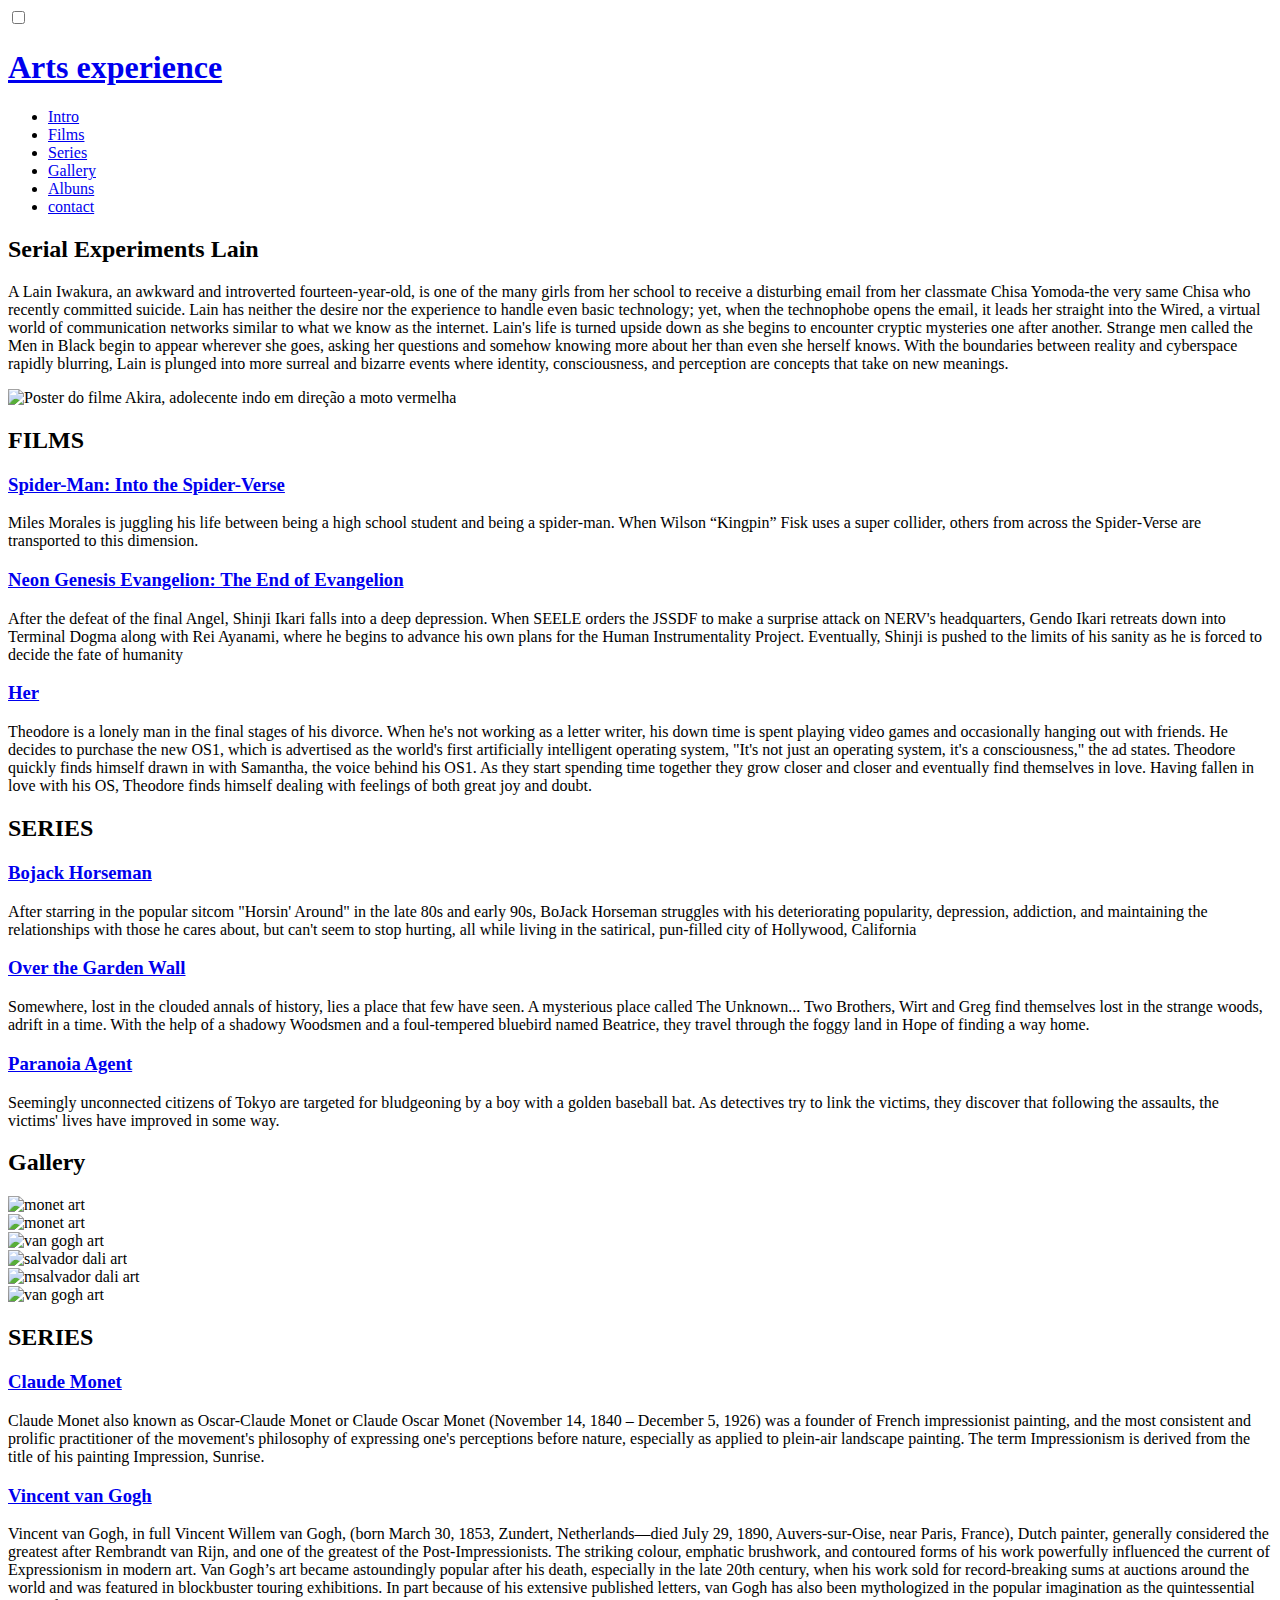
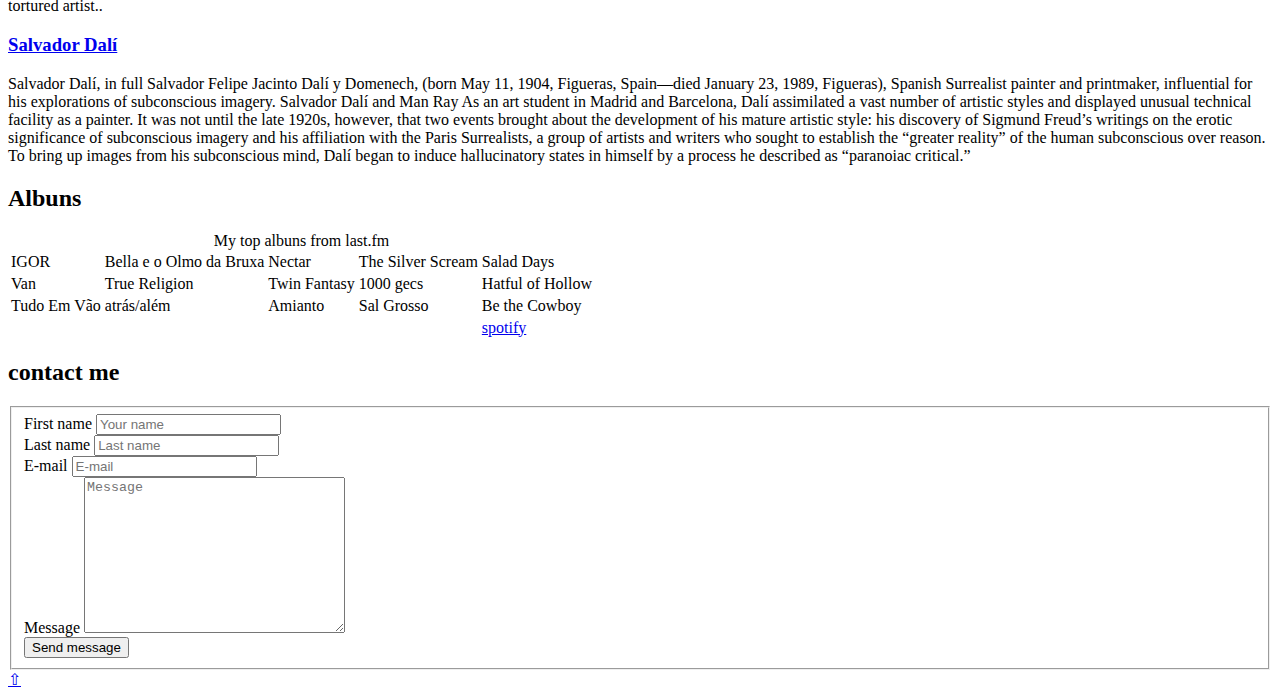
==== index.html @ 2318a6bf "Corrigindo estrutura" ====
<!DOCTYPE html>
<html lang="pt-BR">

<head>
    <meta charset="UTF-8">
    <meta http-equiv="X-UA-Compatible" content="IE=edge">
    <meta name="viewport" content="width=device-width, initial-scale=1.0">
    <title>Landing Page</title>
    <link rel="preconnect" href="https://fonts.googleapis.com">
    <link rel="preconnect" href="https://fonts.gstatic.com" crossorigin>
    <link href="https://fonts.googleapis.com/css2?family=Montserrat:wght@900&display=swap" rel="stylesheet">
    <link rel="preconnect" href="https://fonts.googleapis.com">
    <link rel="preconnect" href="https://fonts.gstatic.com" crossorigin>
    <linkb
        href="https://fonts.googleapis.com/css2?family=Montserrat:wght@900&family=Open+Sans:ital,wght@0,400;0,700;1,400&display=swap"
        rel="stylesheet">
        <link rel="stylesheet" href="/landingpage/assets/css/menu.css">
        <link rel="stylesheet" href="/landingpage/assets/css/intro.css">
        <link rel="stylesheet" href="/landingpage/assets/css/classes.css">
        <link rel="stylesheet" href="/landingpage/assets/css/elements.css">

<body>
    <input id="close-menu" class="close-menu" type="checkbox" aria-label="close menu" role="button">
    <label class="close-menu-label" for="close-menu" title="close-menu"></label>
    <aside class="menu white-bg">
        <div class="main-content menu-content">
            <h1 onclick="getElementById('close-menu').checked = false;">
                <a href="#">Arts experience</a>
            </h1>
            <nav>
                <ul onclick="getElementById('close-menu').checked = false;">
                    <li><a href="#intro">Intro</a></li>
                    <li><a href="#top3">Films</a></li>
                    <li><a href="#grid-one">Series</a></li>
                    <li><a href="#gallery">Gallery</a></li>
                    <li><a href="#albuns">Albuns</a></li>
                    <li><a href="#contact">contact</a></li>
                </ul>
            </nav>
        </div>
    </aside>

    <div class="menu-spacing"></div>

    <section id="intro" class="intro main-bg section">
        <div class="main-content intro-content">
            <div class="intro-text">
                <h2>Serial Experiments Lain</h2>
                <p>A Lain Iwakura, an awkward and introverted fourteen-year-old, is one of the many girls from her
                    school to receive a disturbing email from her classmate Chisa Yomoda-the very same Chisa who
                    recently committed suicide. Lain has neither the desire nor the experience to handle even basic
                    technology; yet, when the technophobe opens the email, it leads her straight into the Wired, a
                    virtual world of communication networks similar to what we know as the internet. Lain's life is
                    turned upside down as she begins to encounter cryptic mysteries one after another. Strange men
                    called the Men in Black begin to appear wherever she goes, asking her questions and somehow knowing
                    more about her than even she herself knows. With the boundaries between reality and cyberspace
                    rapidly blurring, Lain is plunged into more surreal and bizarre events where identity,
                    consciousness, and perception are concepts that take on new meanings.
                </p>
            </div>
            <div class="intro-img">
                <img src="https://encrypted-tbn0.gstatic.com/images?q=tbn:ANd9GcQN94Crlu6dL9y-bXQiuCh5kIz1TVNar-fVniaa3NSMjxYBNLig"
                    alt="Poster do filme Akira, adolecente indo em direção a moto vermelha">

            </div>
        </div>
    </section>
    <section id="top3" class="white-bg section">
        <div class="main-content top-content">
            <h2>FILMS</h2>
            <h3> <a href="https://letterboxd.com/film/spider-man-into-the-spider-verse/">Spider-Man: Into the
                    Spider-Verse</a></h3>
            <p>Miles Morales is juggling his life between being a high school student and being a spider-man. When
                Wilson “Kingpin” Fisk uses a super collider, others from across the Spider-Verse are transported to this
                dimension.</p>
            <h3><a href="https://letterboxd.com/film/neon-genesis-evangelion-the-end-of-evangelion/">Neon Genesis
                    Evangelion: The End of Evangelion</a></h3>
            <p>After the defeat of the final Angel, Shinji Ikari falls into a deep depression. When SEELE orders the
                JSSDF to make a surprise attack on NERV's headquarters, Gendo Ikari retreats down into Terminal Dogma
                along with Rei Ayanami, where he begins to advance his own plans for the Human Instrumentality Project.
                Eventually, Shinji is pushed to the limits of his sanity as he is forced to decide the fate of humanity
            </p>
            <h3><a href="https://letterboxd.com/film/her/">Her</a></h3>
            <p>Theodore is a lonely man in the final stages of his divorce. When he's not working as a letter writer,
                his down time is spent playing video games and occasionally hanging out with friends. He decides to
                purchase the new OS1, which is advertised as the world's first artificially intelligent operating
                system, "It's not just an operating system, it's a consciousness," the ad states. Theodore quickly finds
                himself drawn in with Samantha, the voice behind his OS1. As they start spending time together they grow
                closer and closer and eventually find themselves in love. Having fallen in love with his OS, Theodore
                finds himself dealing with feelings of both great joy and doubt.
            </p>

        </div>
    </section>

    <section id="grid-one" class="grid-one main-bg section">
        <div class=" main-content grid-one-content">
            <h2 class="title-serie">SERIES</h2>
            <div class="grid">
                <article>
                    <h3><a href="https://www.rottentomatoes.com/tv/bojack_horseman">Bojack Horseman</a></h3>
                    <p>After starring in the popular sitcom "Horsin' Around" in the late 80s and early 90s, BoJack
                        Horseman struggles with his deteriorating popularity, depression, addiction, and maintaining the
                        relationships with those he cares about, but can't seem to stop hurting, all while living in the
                        satirical, pun-filled city of Hollywood, California</p>

                </article>
                <article>
                    <h3> <a href="https://www.rottentomatoes.com/tv/over-the-garden-wall">Over the Garden Wall</a></h3>
                    <p>Somewhere, lost in the clouded annals of history, lies a place that few have seen. A mysterious
                        place called The Unknown... Two Brothers, Wirt and Greg find themselves lost in the strange
                        woods, adrift in a time. With the help of a shadowy Woodsmen and a foul-tempered bluebird named
                        Beatrice, they travel through the foggy land in Hope of finding a way home.</p>
                </article>
                <article>
                    <h3><a href="https://www.rottentomatoes.com/tv/paranoia_agent">Paranoia Agent</a></h3>
                    <p>Seemingly unconnected citizens of Tokyo are targeted for bludgeoning by a boy with a golden
                        baseball bat. As detectives try to link the victims, they discover that following the assaults,
                        the victims' lives have improved in some way.</p>
                </article>
            </div>
        </div>
    </section>

    <section id="gallery" class="grid-one white-bg section">
        <div class=" main-content grid-one-content">
            <h2 class="title-gallery">Gallery</h2>
            <div class="grid">
                <div class="gallery-img polaroid">
                    <img src="https://uploads5.wikiart.org/images/claude-monet/street-of-the-bavolle-honfleur.jpg!Large.jpg" alt="monet art">
                </div>
                <div class="gallery-img polaroid">
                    <img src="https://www.theartpostblog.com/wp-content/uploads/2017/10/ponte-giardino-Giverny-Monet.jpg"
                        alt="monet art">
                </div>
                <div class="gallery-img polaroid">
                    <img src="https://pt.wahooart.com/A55A04/w.nsf/O/BRUE-5ZKGJL/$File/Vincent+Van+Gogh+-+Night+Cafe+in+the+Place+Lamartine+in+Arles+The+.JPG" alt="van gogh art">
                </div>
                <div class="gallery-img polaroid">
                    <img src="https://live.staticflickr.com/65535/51770236054_049b0ba7ca_b.jpg" alt="salvador dali art">
                </div>
                <div class="gallery-img polaroid">
                    <img src="https://live.staticflickr.com/8217/8304976544_75541b0924_k.jpg" alt="msalvador dali art">
                </div>
                <div class="gallery-img polaroid">
                    <img src="https://cdn.culturagenial.com/imagens/767px-la-chambre-a-arles-by-vincent-van-gogh-from-c2rmf-cke.jpg" alt="van gogh art">
                </div>
            </div>
        </div>
    </section>

    <section id="grid-one" class="grid-one main-bg section">
        <div class=" main-content grid-one-content">
            <h2 class="title-serie">SERIES</h2>
            <div class="grid">
                <article>
                    <h3><a href="https://www.britannica.com/biography/Claude-Monet">Claude Monet</a></h3>
                    <p>Claude Monet also known as Oscar-Claude Monet or Claude Oscar Monet (November 14, 1840 – December
                        5, 1926) was a founder of French impressionist painting, and the most consistent and prolific
                        practitioner of the movement's philosophy of expressing one's perceptions before nature,
                        especially as applied to plein-air landscape painting. The term Impressionism is derived from
                        the title of his painting Impression, Sunrise.</p>

                </article>
                <article>
                    <h3> <a href="https://www.britannica.com/biography/Vincent-van-Gogh">Vincent van Gogh</a></h3>
                    <p>Vincent van Gogh, in full Vincent Willem van Gogh, (born March 30, 1853, Zundert,
                        Netherlands—died July 29, 1890, Auvers-sur-Oise, near Paris, France), Dutch painter, generally
                        considered the greatest after Rembrandt van Rijn, and one of the greatest of the
                        Post-Impressionists. The striking colour, emphatic brushwork, and contoured forms of his work
                        powerfully influenced the current of Expressionism in modern art. Van Gogh’s art became
                        astoundingly popular after his death, especially in the late 20th century, when his work sold
                        for record-breaking sums at auctions around the world and was featured in blockbuster touring
                        exhibitions. In part because of his extensive published letters, van Gogh has also been
                        mythologized in the popular imagination as the quintessential tortured artist..</p>
                </article>
                <article>
                    <h3><a href="https://www.britannica.com/biography/Salvador-Dali">Salvador Dalí</a></h3>
                    <p>Salvador Dalí, in full Salvador Felipe Jacinto Dalí y Domenech, (born May 11, 1904, Figueras,
                        Spain—died January 23, 1989, Figueras), Spanish Surrealist painter and printmaker, influential
                        for his explorations of subconscious imagery.
                        Salvador Dalí and Man Ray
                        As an art student in Madrid and Barcelona, Dalí assimilated a vast number of artistic styles and
                        displayed unusual technical facility as a painter. It was not until the late 1920s, however,
                        that two events brought about the development of his mature artistic style: his discovery of
                        Sigmund Freud’s writings on the erotic significance of subconscious imagery and his affiliation
                        with the Paris Surrealists, a group of artists and writers who sought to establish the “greater
                        reality” of the human subconscious over reason. To bring up images from his subconscious mind,
                        Dalí began to induce hallucinatory states in himself by a process he described as “paranoiac
                        critical.”

                    </p>
                </article>
            </div>
        </div>
    </section>
    <section id="albuns" class="white-bg section">
        <div class="main-content top3-content">
            <h2>Albuns</h2>

            <div class="responsive-table">
                <table>
                    <caption>My top albuns from last.fm</caption>

                    <tbody>
                        <tr>
                            <td>IGOR</td>
                            <td>Bella e o Olmo da Bruxa</td>
                            <td>Nectar</td>
                            <td>The Silver Scream</td>
                            <td>Salad Days</td>
                        </tr>
                        <tr>
                            <td>Van</td>
                            <td>True Religion</td>
                            <td>Twin Fantasy</td>
                            <td>1000 gecs</td>
                            <td>Hatful of Hollow</td>
                        </tr>
                        <tr>
                            <td>Tudo Em Vão</td>
                            <td>atrás/além</td>
                            <td>Amianto</td>
                            <td>Sal Grosso</td>
                            <td>Be the Cowboy</td>
                        </tr>
                    </tbody>

                    <tfoot>
                        <tr>
                            <td></td>
                            <td></td>
                            <td></td>
                            <td></td>
                            <td><a href="https://open.spotify.com/user/co4llit4">spotify</a></td>
                        </tr>
                    </tfoot>
                </table>
            </div>
        </div>
    </section>
    <section id="contact" class="intro main-bg section">
        <div class="main-content intro-content">
            <div class="contact-form">
                <h2>contact me</h2>
                <fieldset class="form-grid">
                    <div class="form-group">
                        <label for="first-name">First name</label>
                        <input type="text" name="first-name" id="first-name"
                        placeholder="Your name">
                    </div>
                    <div class="form-group">
                        <label for="last-name">Last name</label>
                        <input type="text" name="last-name" id="last-name"
                        placeholder="Last name">
                    </div>
                    <div class="form-group full-width">
                        <label for="email">E-mail</label>
                        <input type="email" name="email" id="email"
                        placeholder="E-mail">
                    </div>
                    <div class="form-group full-width">
                        <label for="message">Message</label>
                       <textarea name="massage" id="message" cols="30" rows="10" placeholder="Message"></textarea>
                    </div>
                    <div class="button-group">
                        <button type="submit">Send message</button>
                    </div>

                </fieldset>
            </div>
        </div>
    </section>
    <a class="back-to-top" href="#">⇧</a>
</body>

</html>
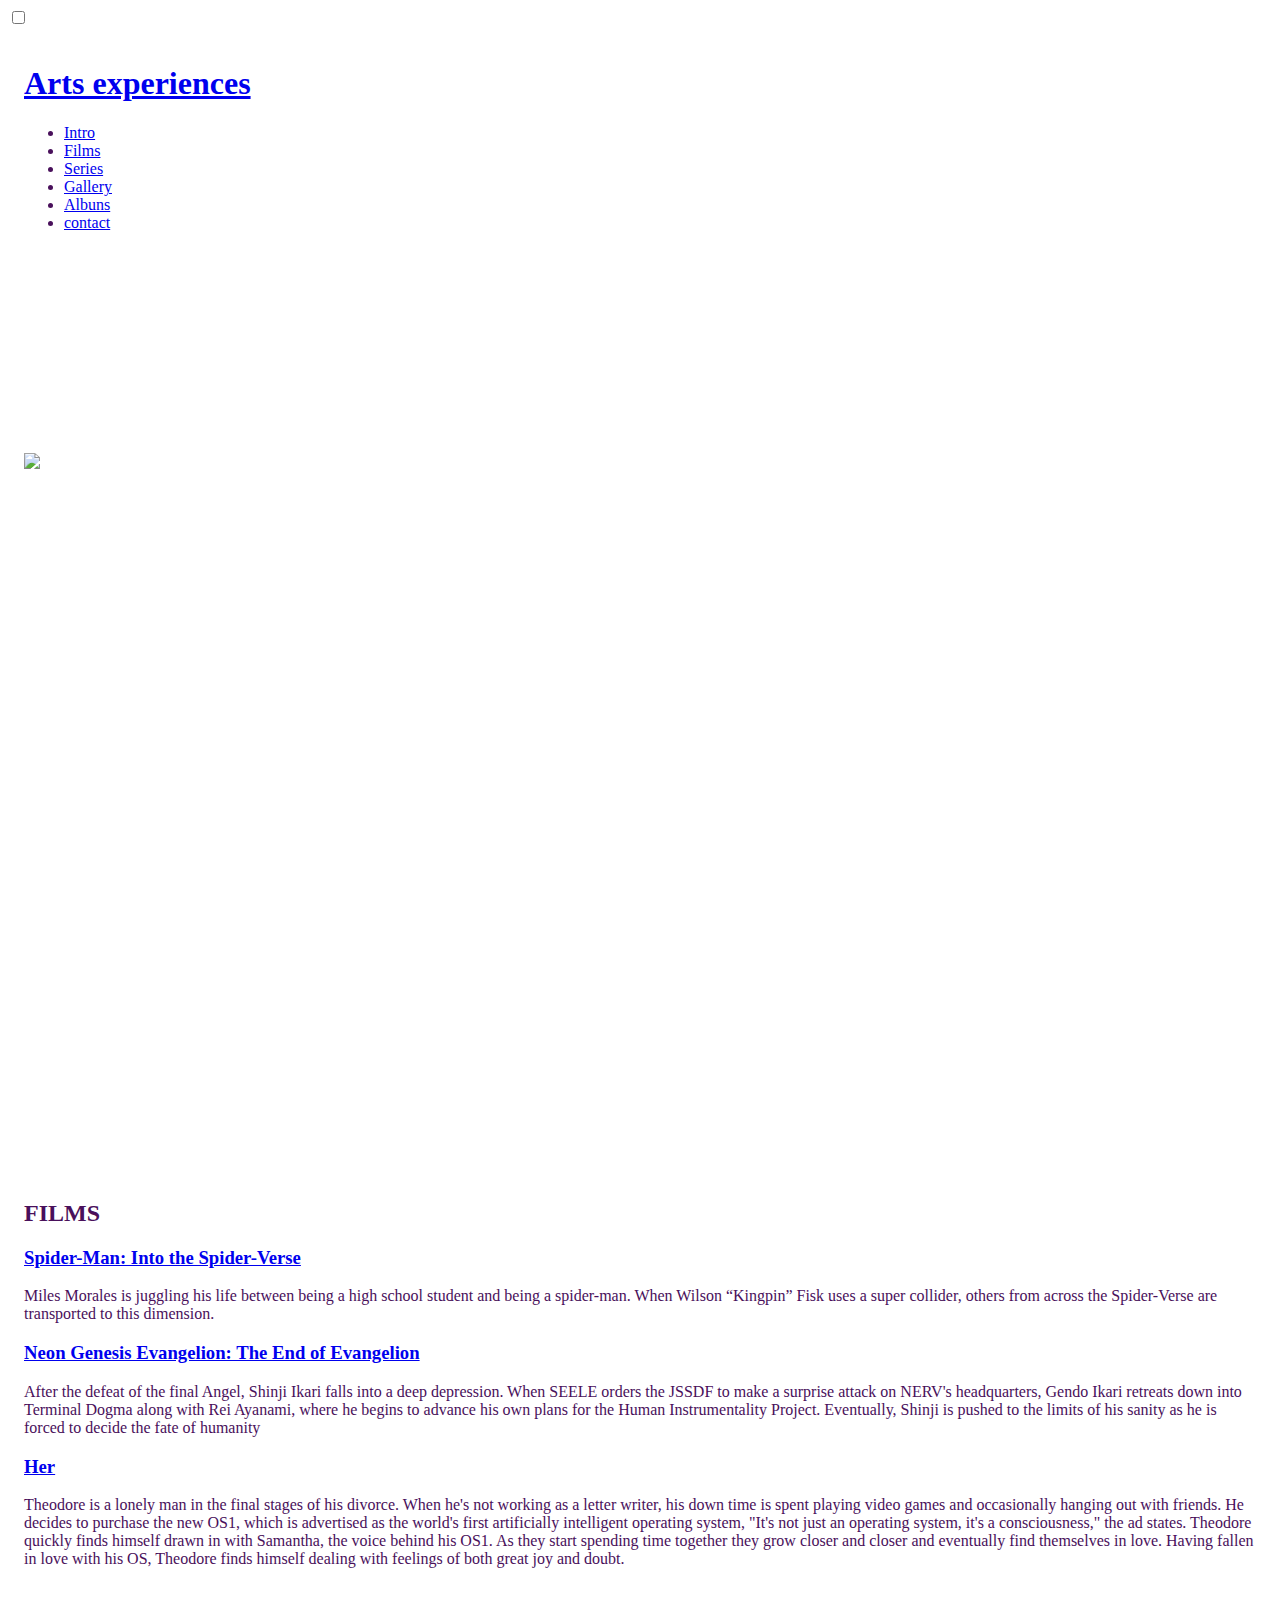
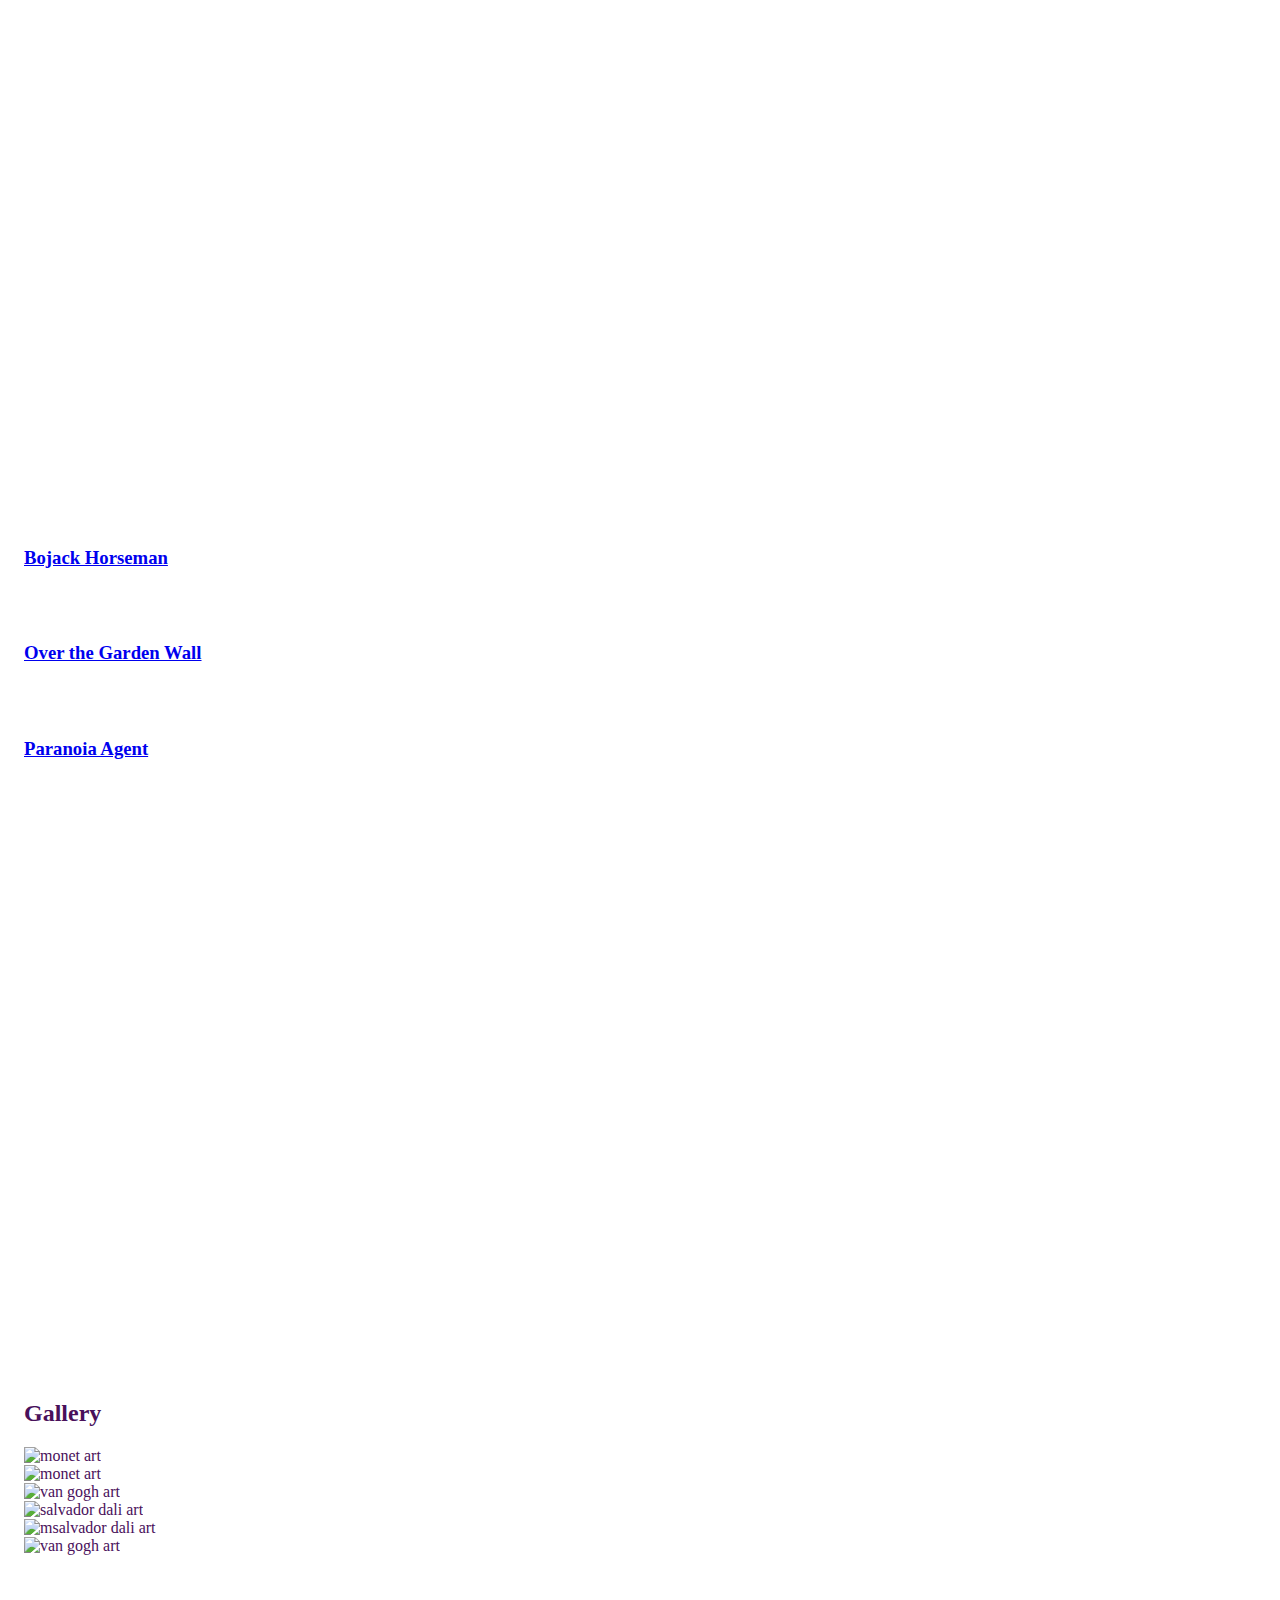
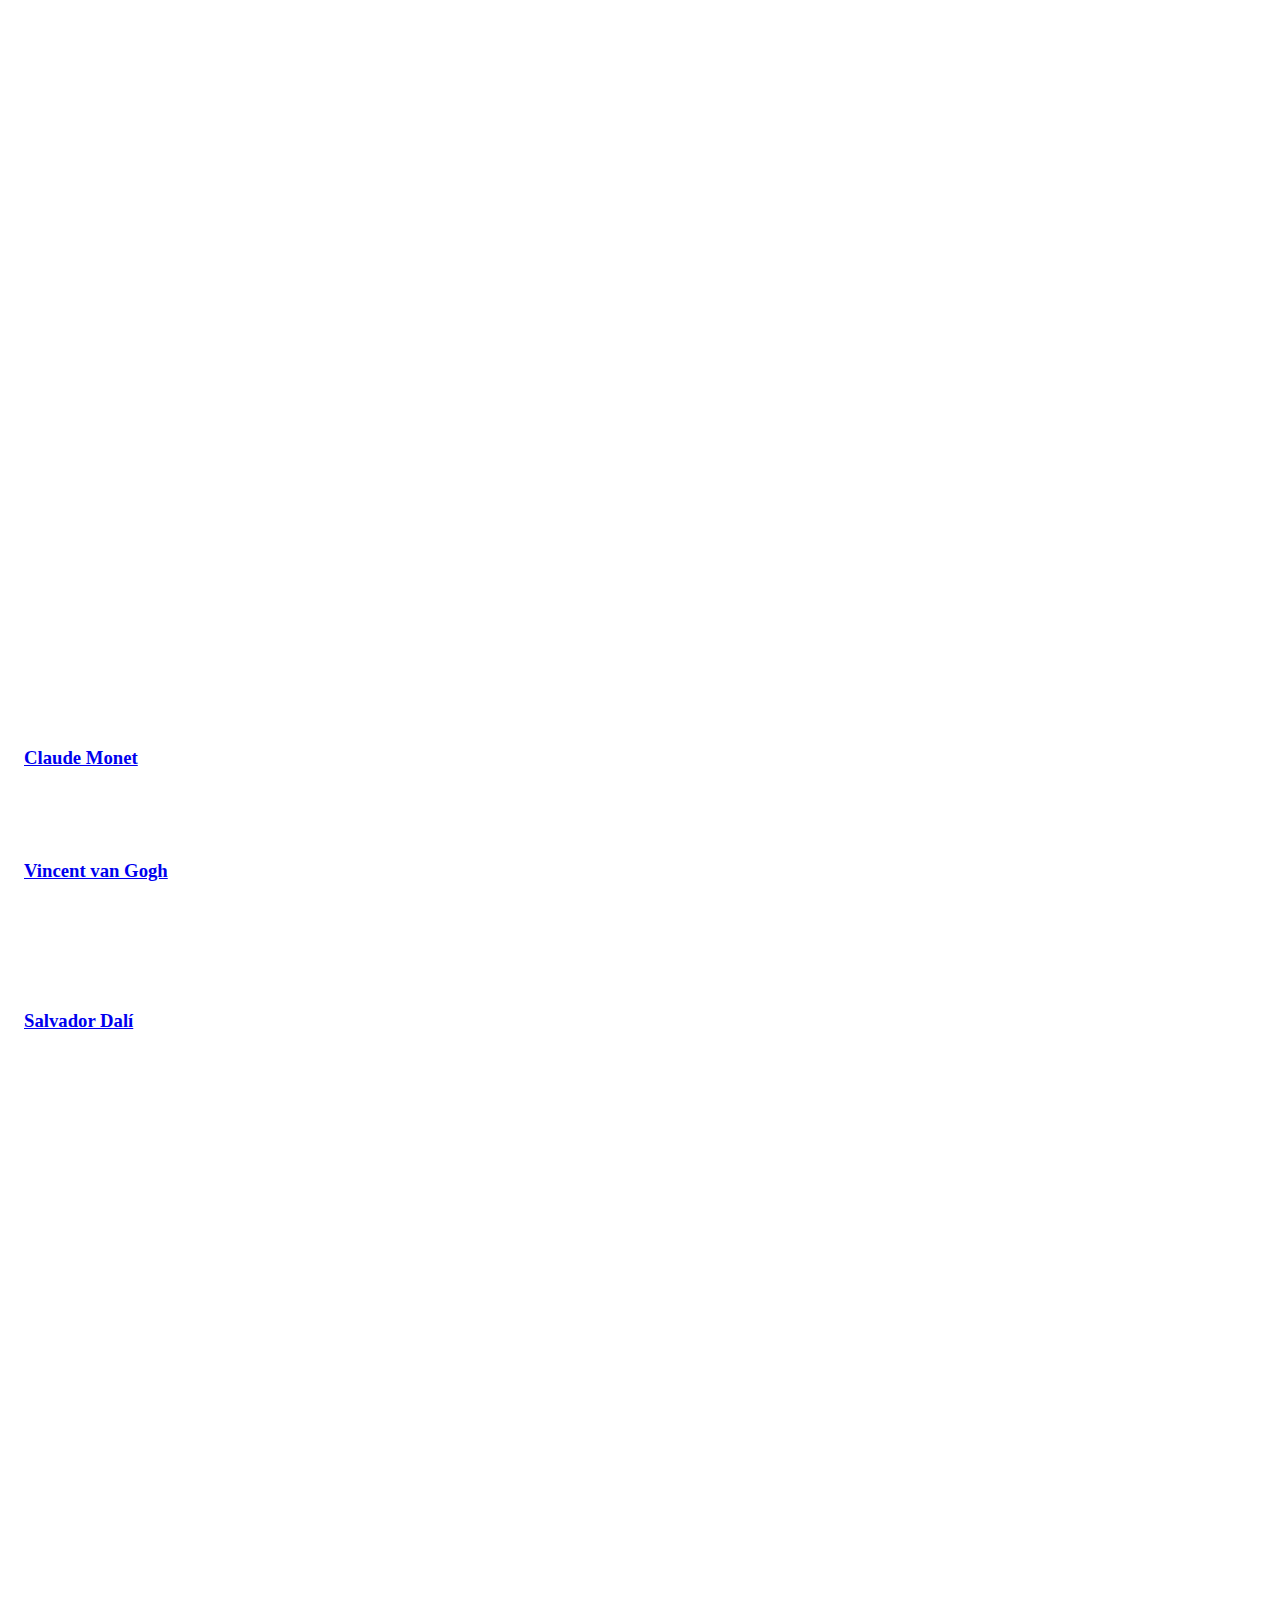
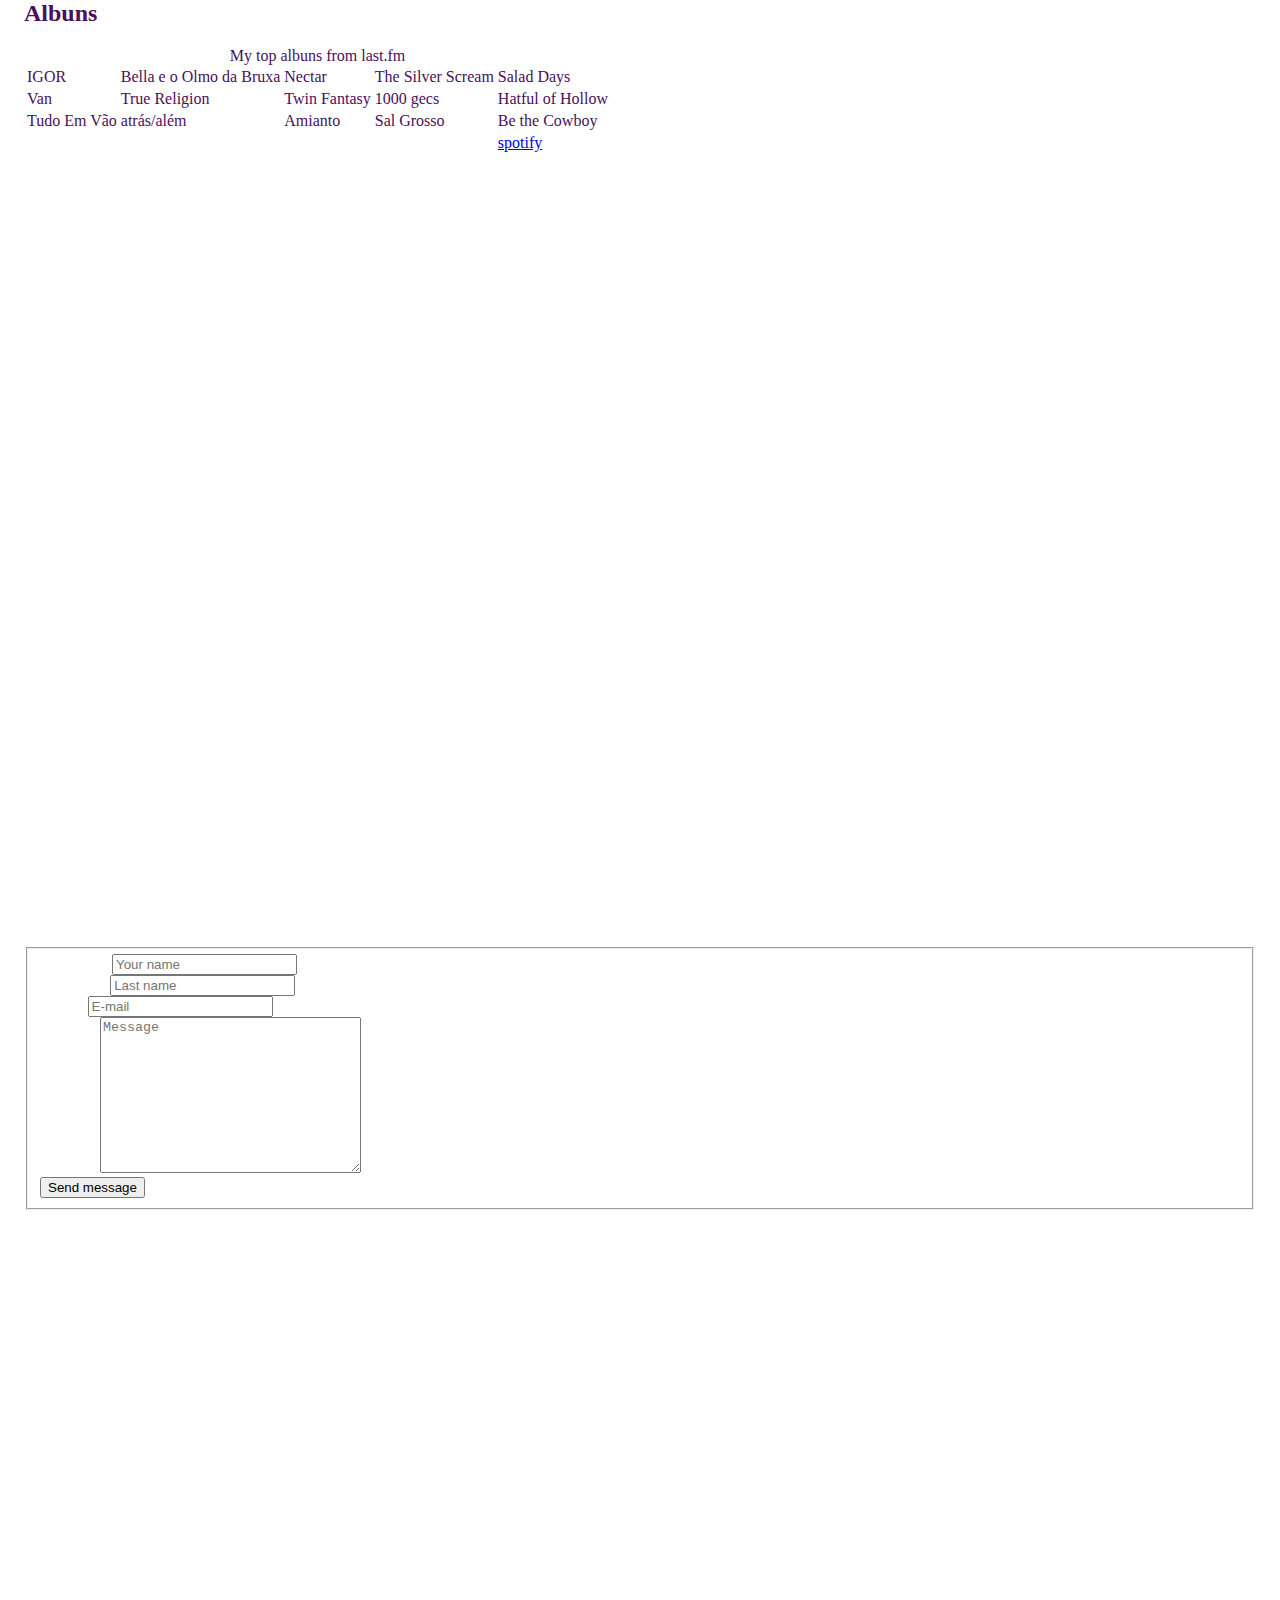
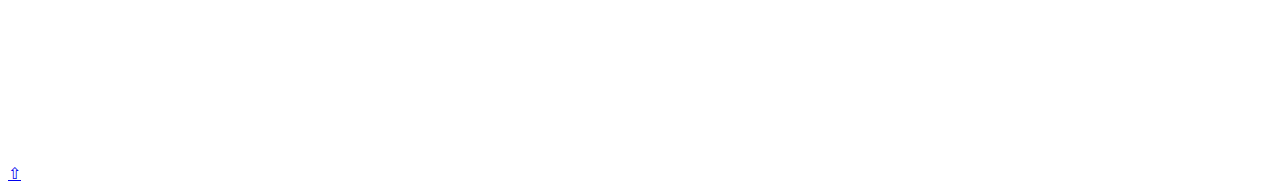
==== commit 6adb8130: "Corrigindo importaçao do css" ====
--- a/index.html
+++ b/index.html
@@ -5,7 +5,7 @@
     <meta charset="UTF-8">
     <meta http-equiv="X-UA-Compatible" content="IE=edge">
     <meta name="viewport" content="width=device-width, initial-scale=1.0">
-    <title>Landing Page</title>
+    <title>Arts experiences</title>
     <link rel="preconnect" href="https://fonts.googleapis.com">
     <link rel="preconnect" href="https://fonts.gstatic.com" crossorigin>
     <link href="https://fonts.googleapis.com/css2?family=Montserrat:wght@900&display=swap" rel="stylesheet">
@@ -14,10 +14,10 @@
     <linkb
         href="https://fonts.googleapis.com/css2?family=Montserrat:wght@900&family=Open+Sans:ital,wght@0,400;0,700;1,400&display=swap"
         rel="stylesheet">
-        <link rel="stylesheet" href="/landingpage/assets/css/menu.css">
-        <link rel="stylesheet" href="/landingpage/assets/css/intro.css">
-        <link rel="stylesheet" href="/landingpage/assets/css/classes.css">
-        <link rel="stylesheet" href="/landingpage/assets/css/elements.css">
+        <link rel="stylesheet" href="/assets/css/menu.css">
+        <link rel="stylesheet" href="/assets/css/intro.css">
+        <link rel="stylesheet" href="/assets/css/classes.css">
+        <link rel="stylesheet" href="/assets/css/elements.css">
 
 <body>
     <input id="close-menu" class="close-menu" type="checkbox" aria-label="close menu" role="button">
@@ -25,7 +25,7 @@
     <aside class="menu white-bg">
         <div class="main-content menu-content">
             <h1 onclick="getElementById('close-menu').checked = false;">
-                <a href="#">Arts experience</a>
+                <a href="#">Arts experiences</a>
             </h1>
             <nav>
                 <ul onclick="getElementById('close-menu').checked = false;">
--- a/assets/css/classes.css
+++ b/assets/css/classes.css
@@ -0,0 +1,35 @@
+:root {
+    --primary-color: #49105B;
+    --secondary-color: #551A8B;
+    --white-color: #FFFFFF;
+    --light-gray-color: #eeee;
+    --gap: 1rem;
+}
+
+.main-bg {
+    background-image: url(/assets/css/background-purple.svg) ;
+    background-size: cover;
+    background-position: center center;
+    color: var(--white-color);
+}
+
+.white-bg {
+    background: var(--white-color);
+    color: var(--primary-color);
+    
+}
+
+.main-content {
+    max-width: 120rem;
+    margin: 0 auto;
+    padding: var(--gap);
+}
+
+.section {
+    min-height: 100vh;
+}
+
+.full-width {
+    width: 100%;
+    flex: 1 1 100%;
+}
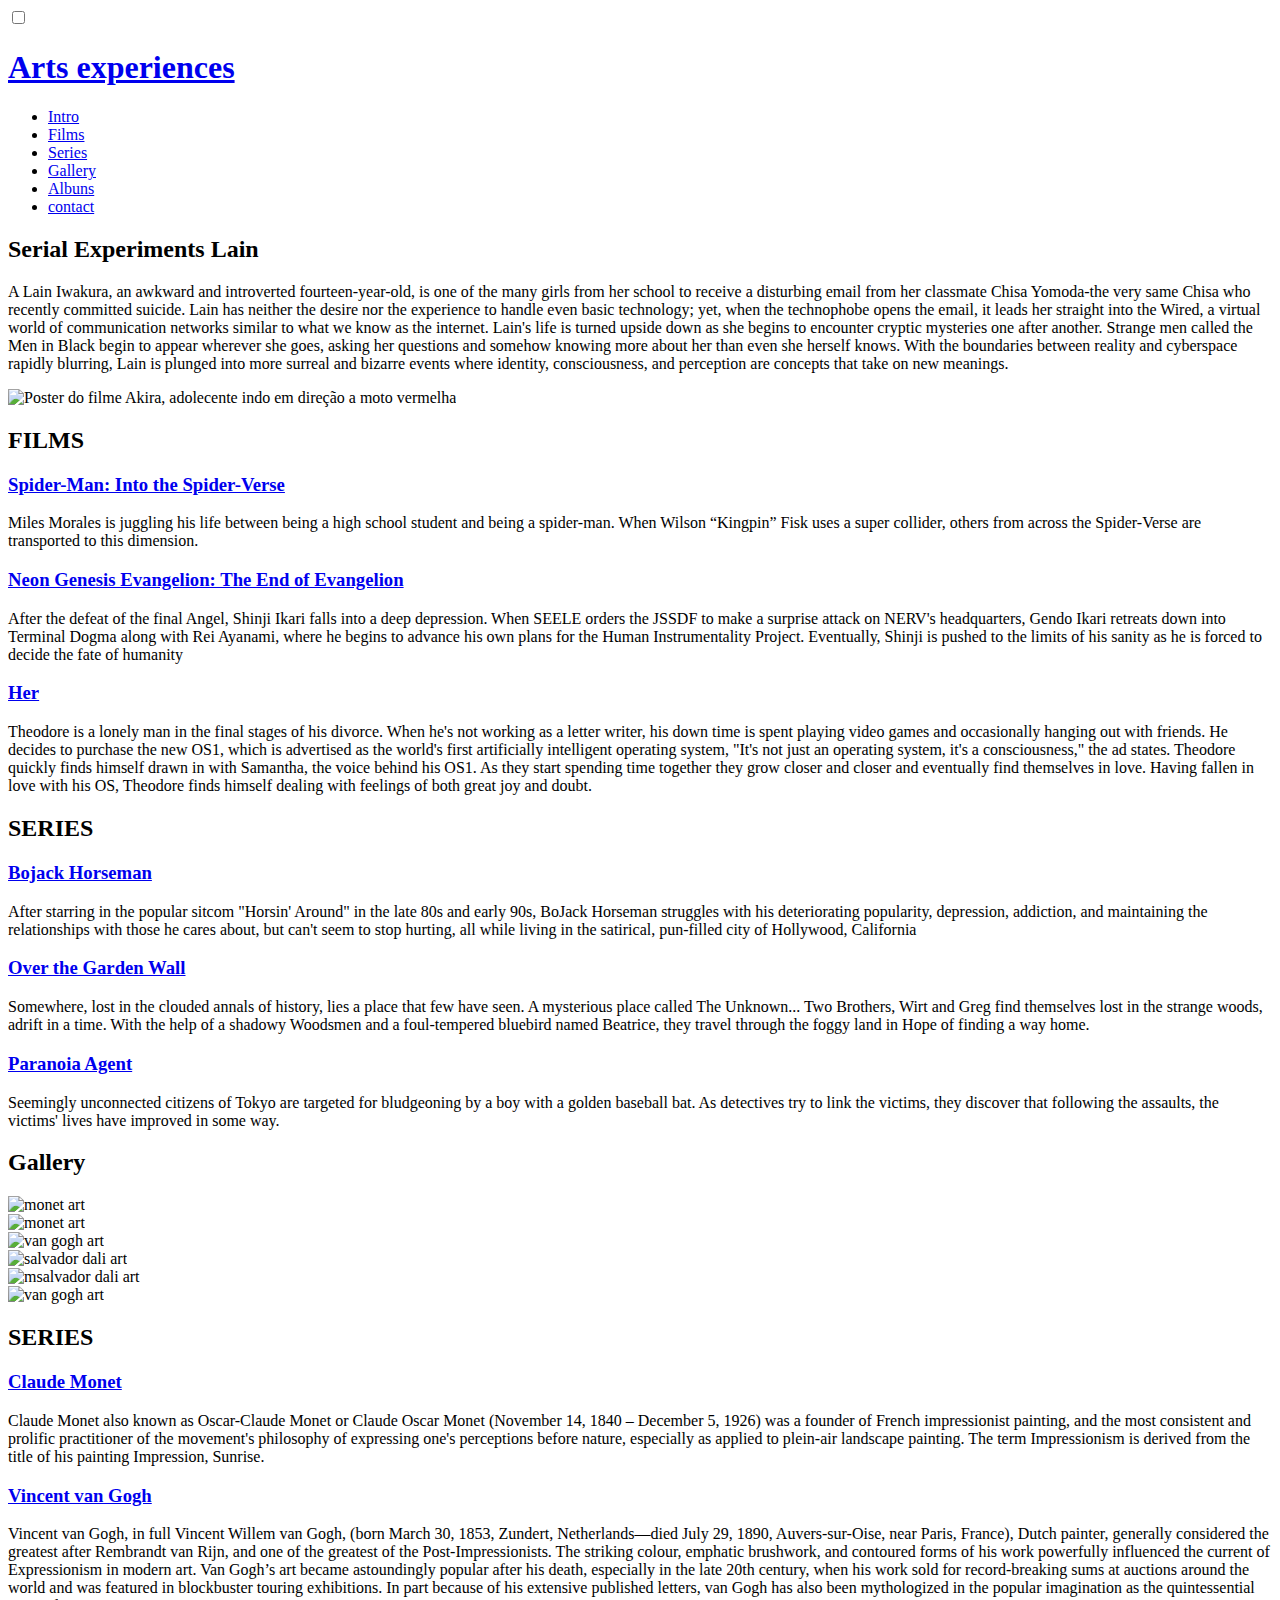
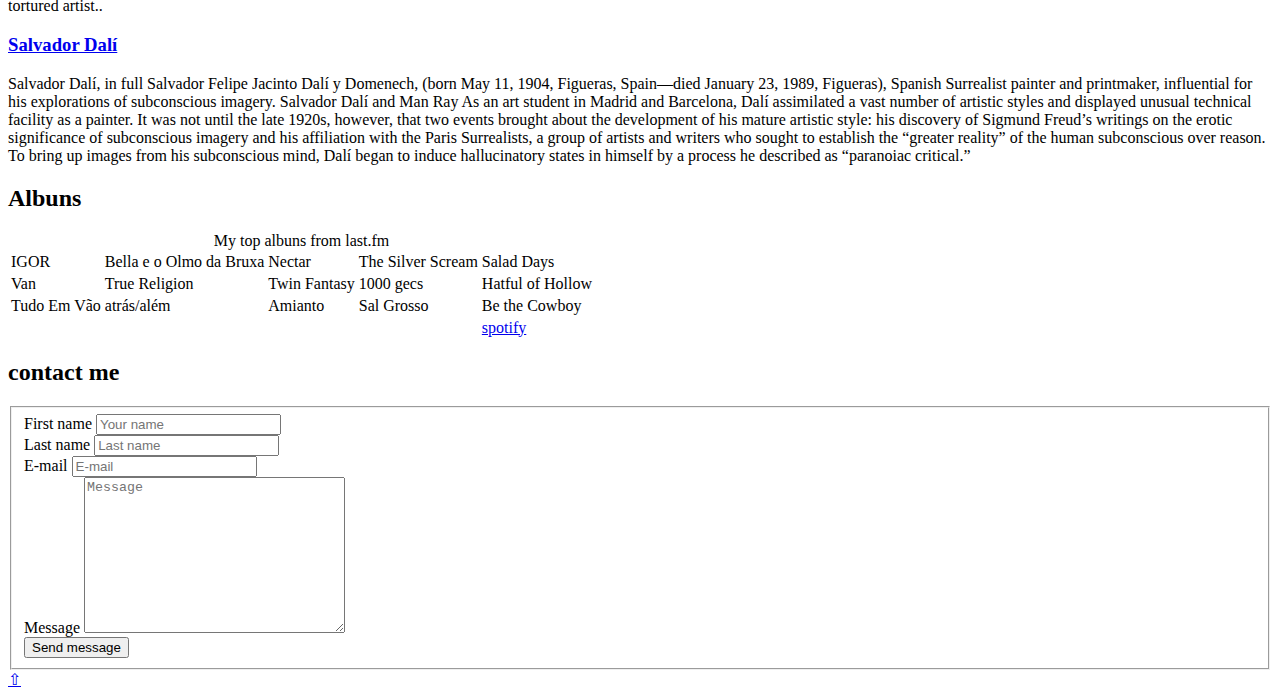
==== commit ab1bd6a0: "Corrigindo media" ====
--- a/index.html
+++ b/index.html
@@ -14,10 +14,10 @@
     <linkb
         href="https://fonts.googleapis.com/css2?family=Montserrat:wght@900&family=Open+Sans:ital,wght@0,400;0,700;1,400&display=swap"
         rel="stylesheet">
-        <link rel="stylesheet" href="/assets/css/menu.css">
-        <link rel="stylesheet" href="/assets/css/intro.css">
-        <link rel="stylesheet" href="/assets/css/classes.css">
-        <link rel="stylesheet" href="/assets/css/elements.css">
+        <link rel="stylesheet" href="/landingpage/assets/css/menu.css">
+        <link rel="stylesheet" href="/landingpage/assets/css/intro.css">
+        <link rel="stylesheet" href="/landingpage/assets/css/classes.css">
+        <link rel="stylesheet" href="/landingpage/assets/css/elements.css">
 
 <body>
     <input id="close-menu" class="close-menu" type="checkbox" aria-label="close menu" role="button">
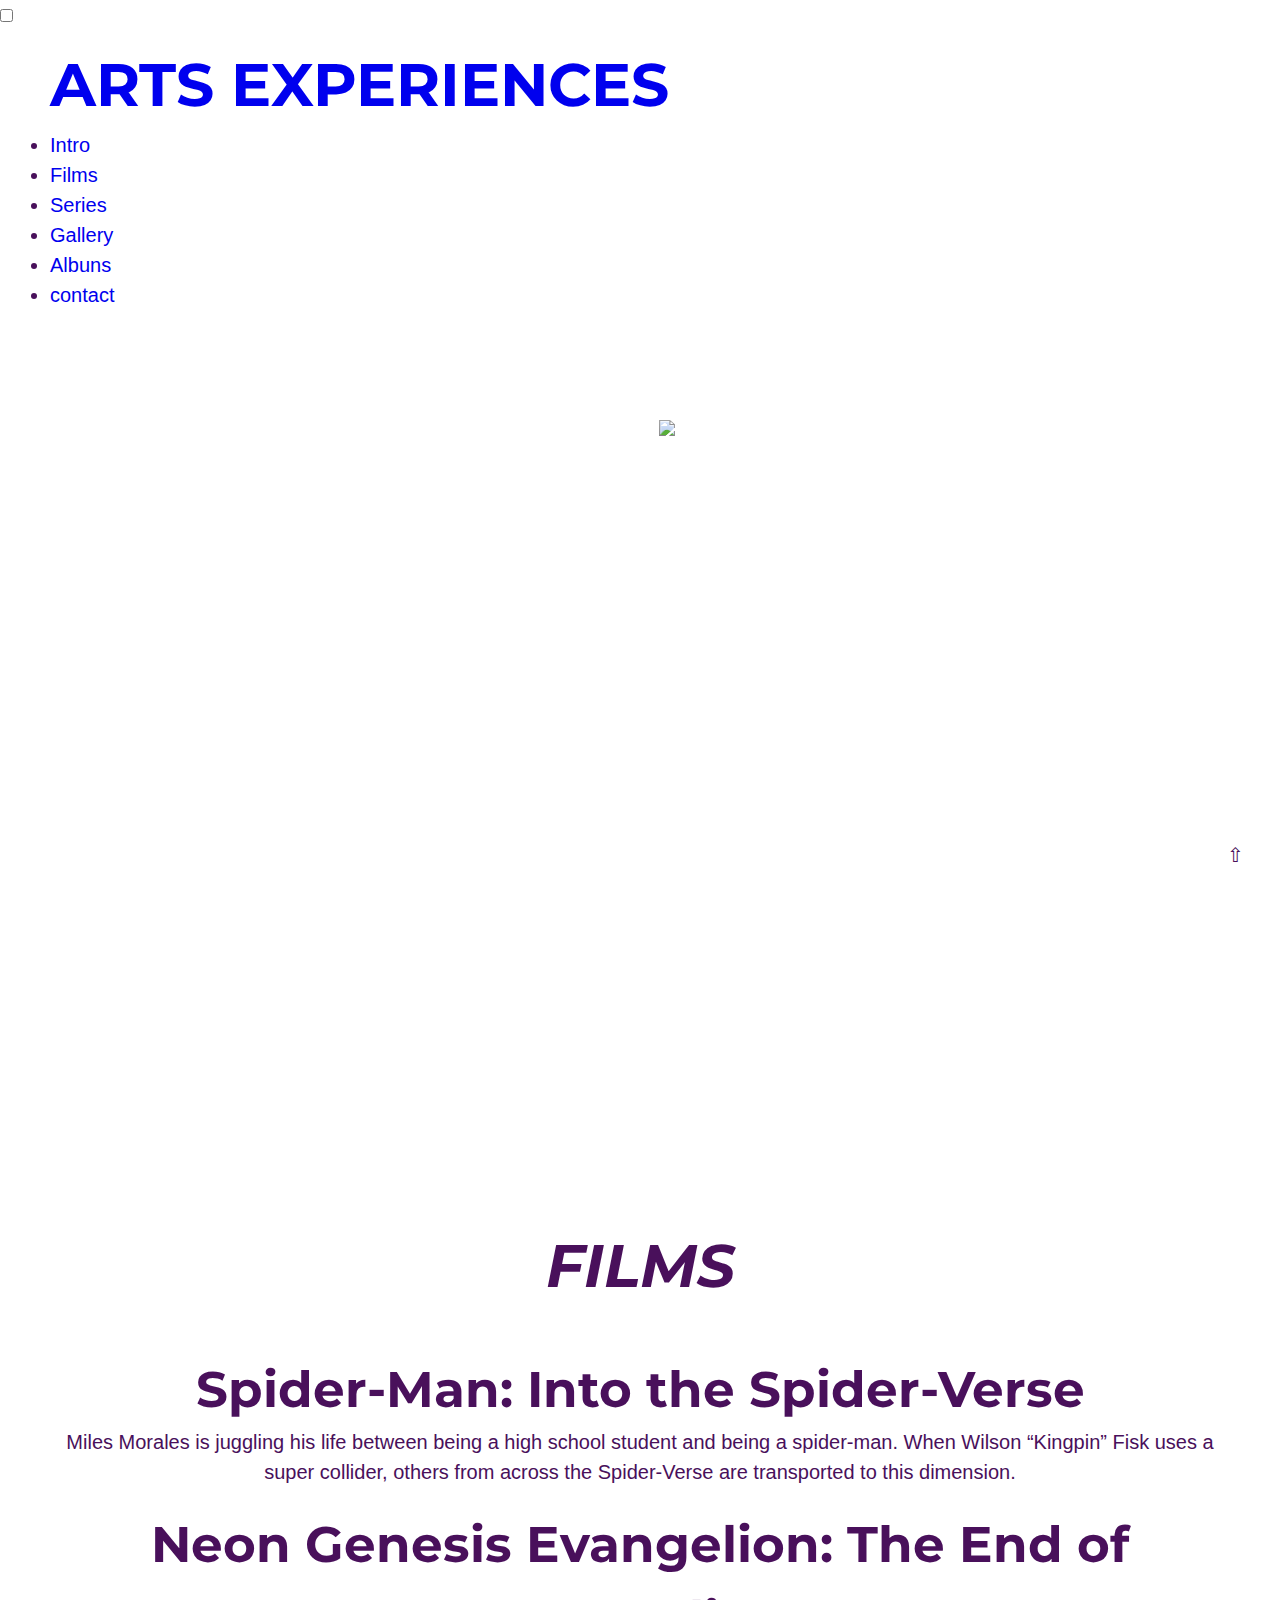
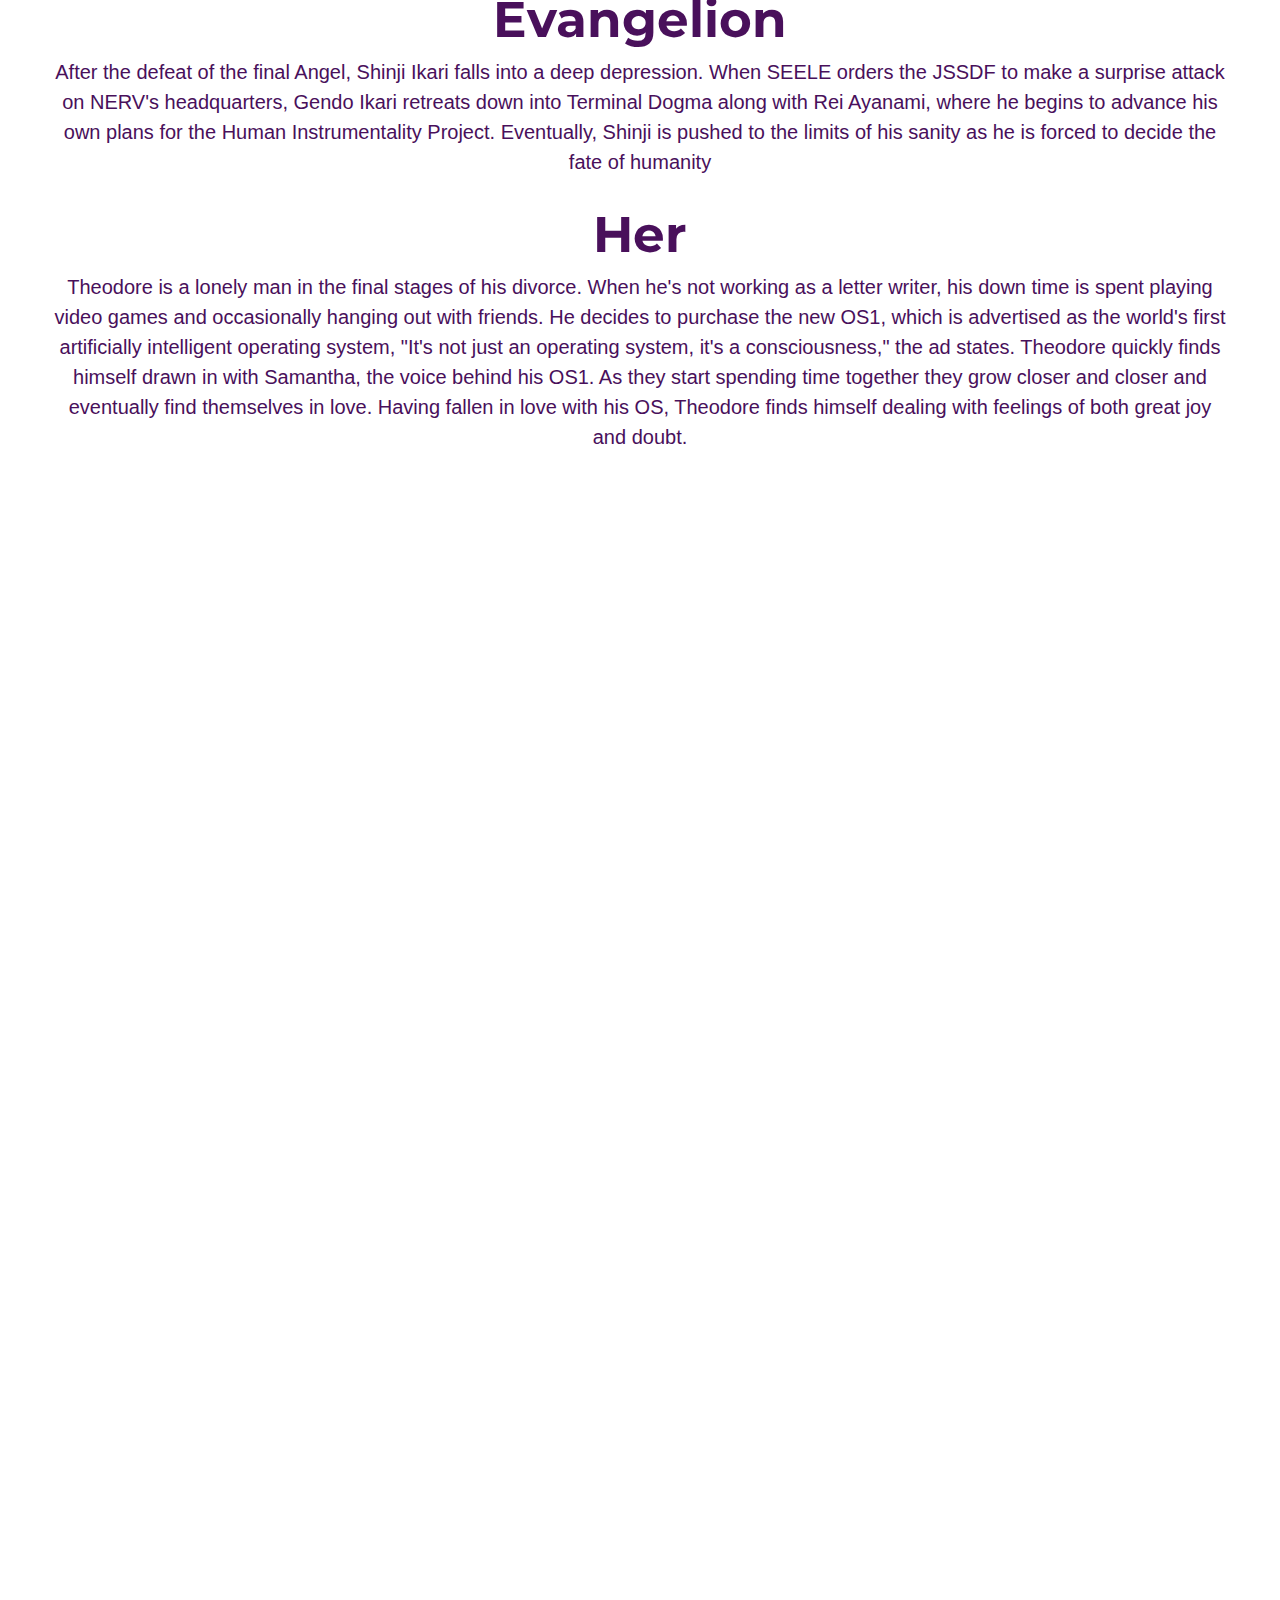
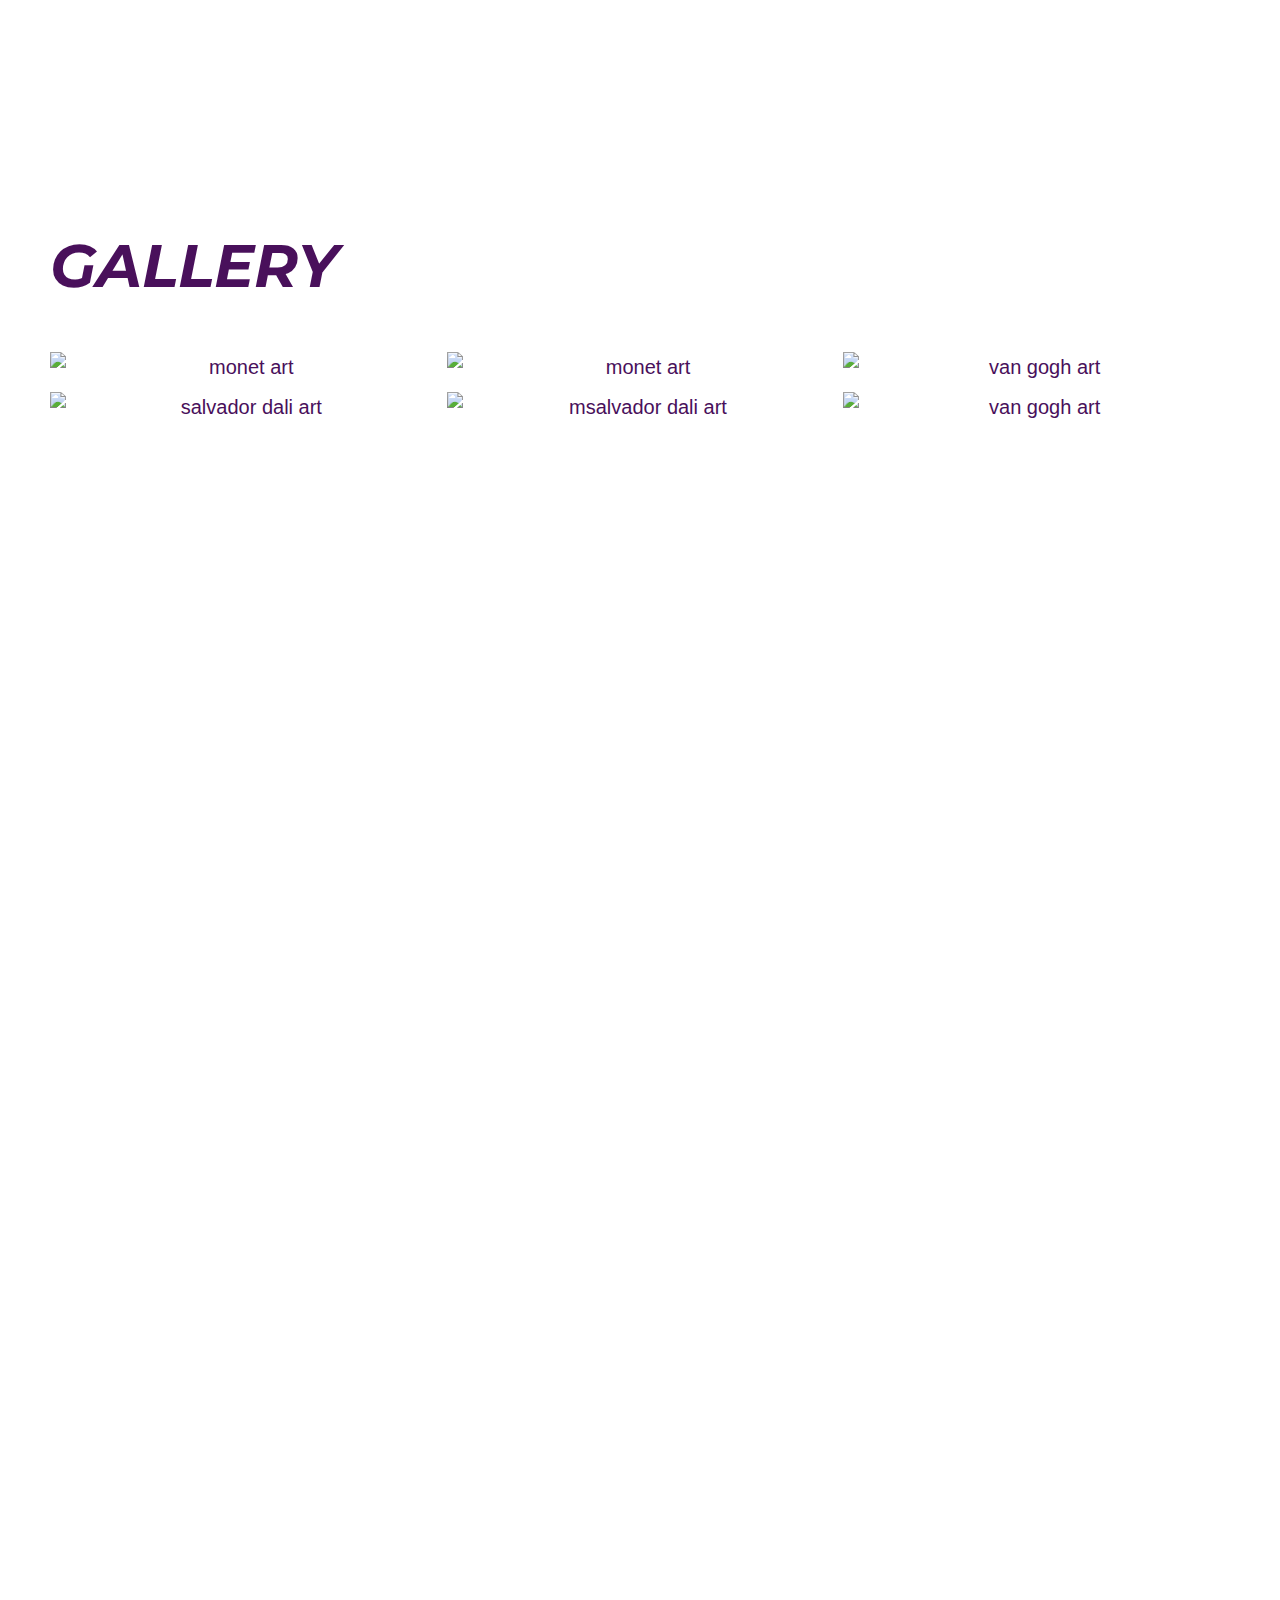
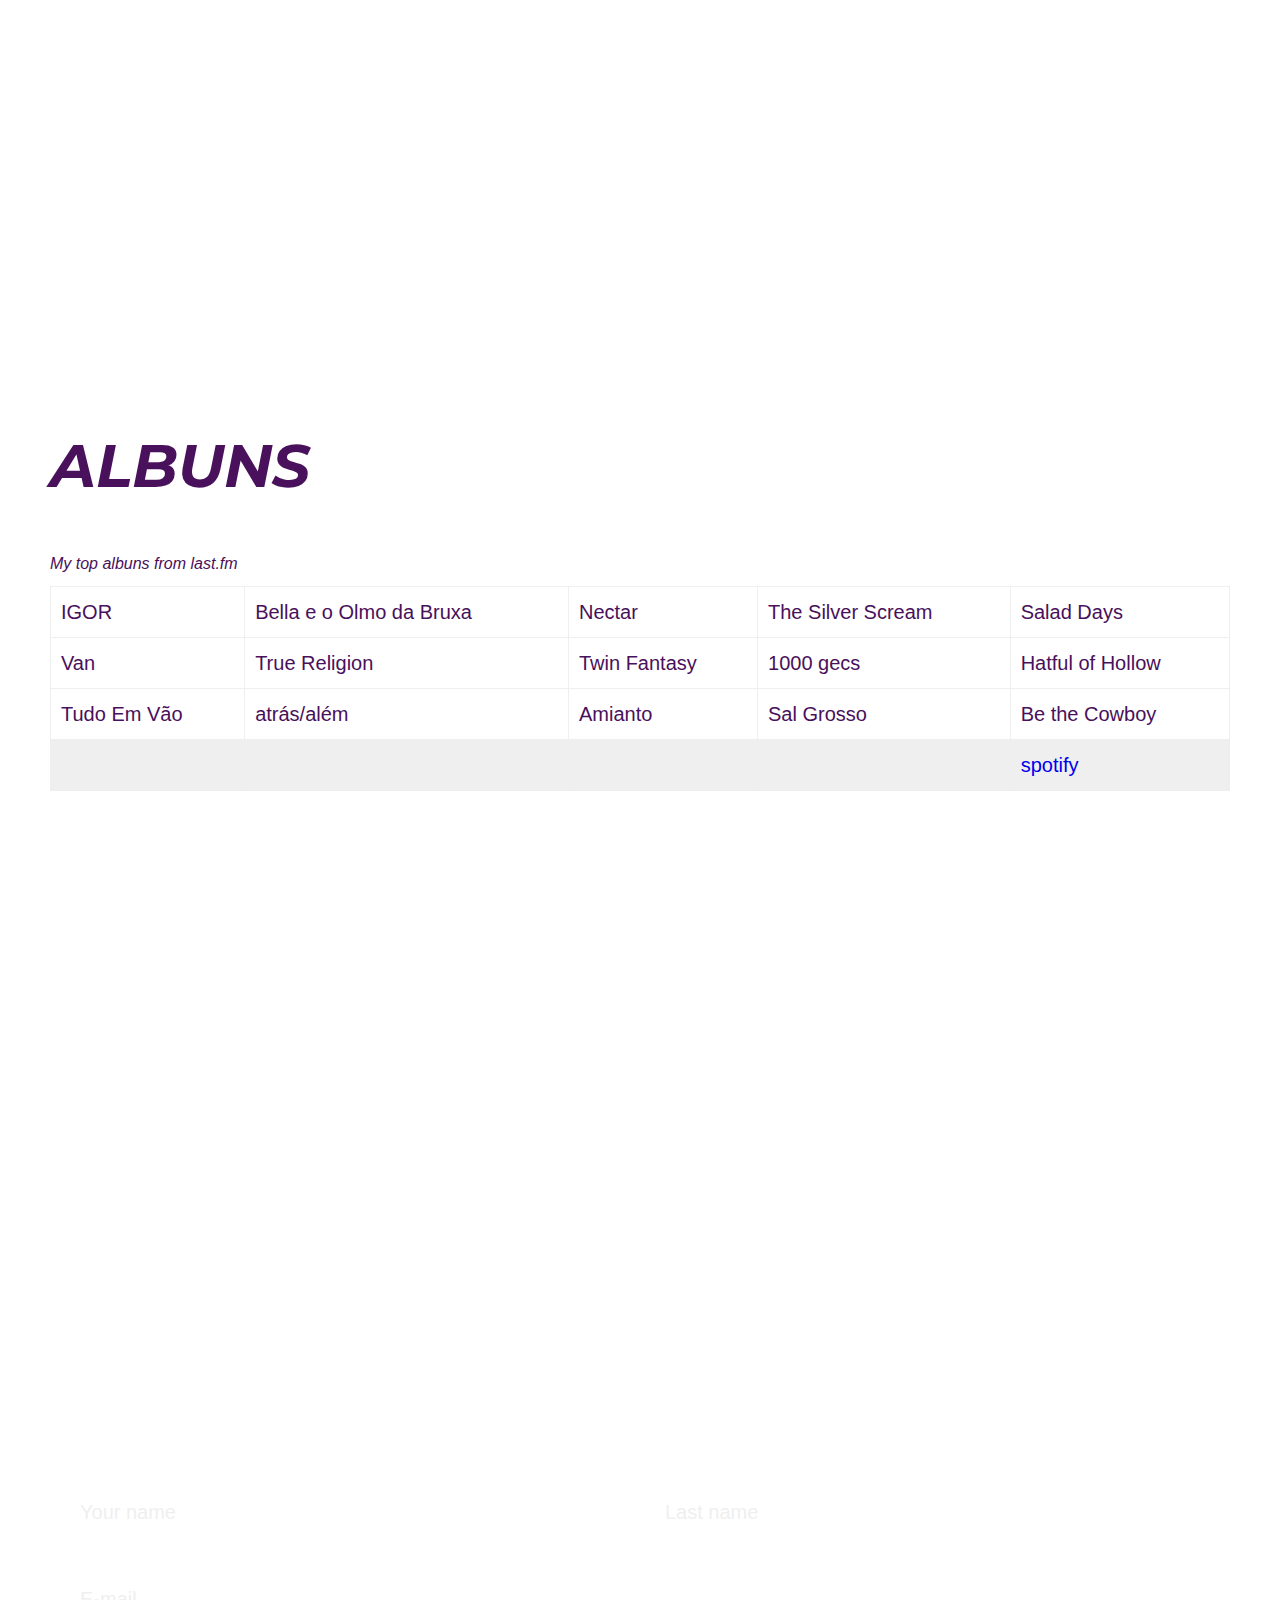
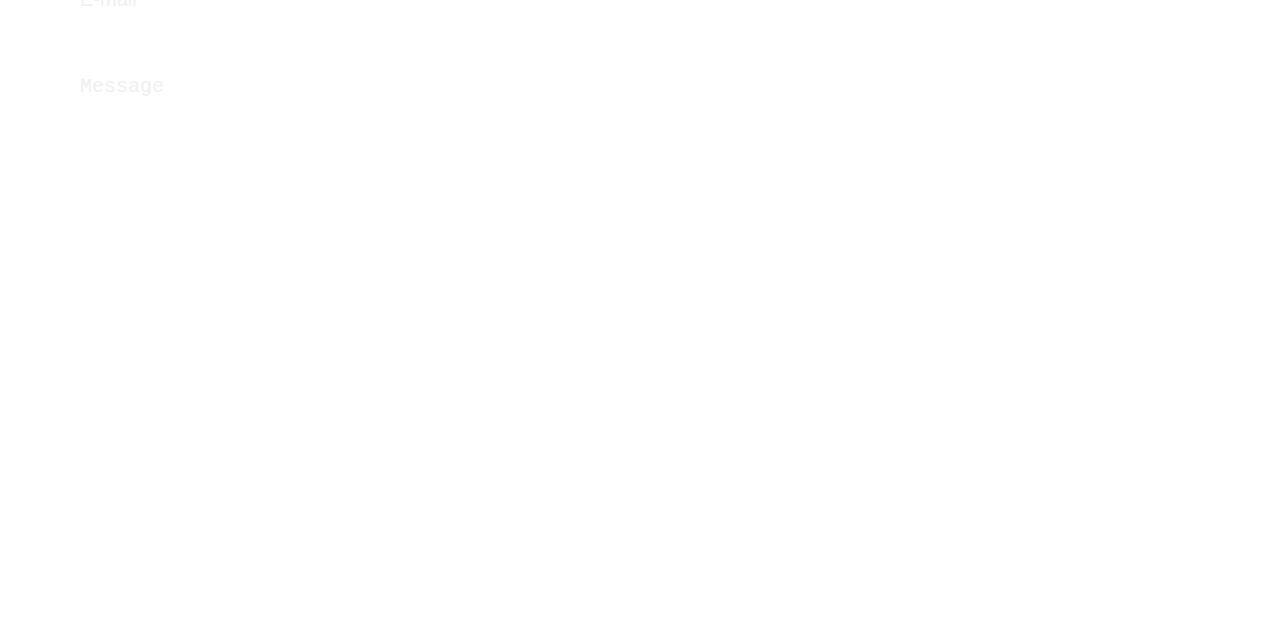
==== commit 2ee8f681: "Update index.html" ====
--- a/index.html
+++ b/index.html
@@ -14,10 +14,10 @@
     <linkb
         href="https://fonts.googleapis.com/css2?family=Montserrat:wght@900&family=Open+Sans:ital,wght@0,400;0,700;1,400&display=swap"
         rel="stylesheet">
-        <link rel="stylesheet" href="/landingpage/assets/css/menu.css">
-        <link rel="stylesheet" href="/landingpage/assets/css/intro.css">
-        <link rel="stylesheet" href="/landingpage/assets/css/classes.css">
-        <link rel="stylesheet" href="/landingpage/assets/css/elements.css">
+        <link rel="stylesheet" href="./assets/css/menu.css">
+        <link rel="stylesheet" href="./assets/css/intro.css">
+        <link rel="stylesheet" href="./assets/css/classes.css">
+        <link rel="stylesheet" href="./assets/css/elements.css">
 
 <body>
     <input id="close-menu" class="close-menu" type="checkbox" aria-label="close menu" role="button">
@@ -151,7 +151,6 @@
 
     <section id="grid-one" class="grid-one main-bg section">
         <div class=" main-content grid-one-content">
-            <h2 class="title-serie">SERIES</h2>
             <div class="grid">
                 <article>
                     <h3><a href="https://www.britannica.com/biography/Claude-Monet">Claude Monet</a></h3>
@@ -274,4 +273,4 @@
     <a class="back-to-top" href="#">⇧</a>
 </body>
 
-</html>+</html>
--- a/assets/css/intro.css
+++ b/assets/css/intro.css
@@ -0,0 +1,268 @@
+.intro-content {
+    display: grid;
+    grid-template-columns: 1fr 1.5fr;
+    gap: var(--gap);
+    min-height: 100vh;
+    font-size: medium;
+}
+
+.intro-text {
+    display: grid;
+    flex-flow: column wrap;
+    justify-content: center;
+    padding: 3rem;
+}
+
+.intro-img img{
+    display: block;
+    max-width: 100%;
+    min-height: 100%;
+    object-fit: contain;
+    padding: 9rem;
+
+}
+
+.top-content {
+    max-width: 64rem;
+    height: 130rem;
+    background: var(--white-color);
+    display: block;
+    flex-direction: column;
+    flex-wrap: nowrap;
+    justify-content: center;
+    text-align: center;
+
+
+}
+
+.top-content h2,
+h3 a {
+    color: var(--primary-color);
+}
+
+
+.grid-one-content {
+    display: flex;
+    flex-flow: column wrap;
+    justify-content: center;
+    min-height: 100%;
+}
+   
+
+.grid {
+    display: grid;
+    grid-template-columns: repeat(3, 1fr);
+    gap: var(--gap);
+    counter-reset: grid-counter;
+    text-align: center;
+}
+
+.grid h3 {
+    font-size: 3rem;
+    position: relative;
+    padding-left: 1rem;
+    padding-bottom: 2rem;
+}
+
+.grid h3 a {
+    color: var(--white-color);
+}
+
+
+.grid h3::before {
+    counter-increment: grid-counter;
+    content: counter(grid-counter);
+    position: center;
+    font-size: 8rem;
+    font-style: italic;
+    top: -4rem;
+    left: -2rem;
+    transform: rotate(5deg);
+    padding: 2rem;
+    
+}
+
+.gallery-img {
+    width: 100%;
+    max-width: 100rem;
+    max-height: 100rem;
+    overflow: hidden;
+
+
+}
+
+.gallery-img img {
+    transition: all 300ms ease-in-out;
+    max-width: 100%;
+    min-width: 100%;
+    height: auto;
+    display: block;
+    margin-left: auto;
+    margin-right: auto;
+
+
+
+}
+
+.gallery-img img:hover {
+    transform: translate(-3%, 3%);
+    width: 80%;
+    background-color: var(--white-color);
+    box-shadow: 0 5px 8px 0 rgba(0, 0, 0, 0.2), 0 6px 20px 0 rgba(0, 0, 0, 0.19);
+}
+
+.contact-form {
+    grid-column: span 2;
+    padding: 1rem;
+}
+
+.contact-form .form-grid {
+    border: none;
+    display: flex;
+    flex-direction: row;
+    flex-wrap: wrap;
+    gap: var(--gap);
+}
+
+.form-group {
+    flex: 1 320px;
+
+}
+
+.form-group label {
+    display: block;
+
+}
+
+.form-group input,
+.form-group textarea {
+    border: none;
+    background: var(--white-color);
+    padding: 1.5rem 2rem;
+    width: 100%;
+    font-size: 2rem;
+    resize: none;
+}
+
+.button-group button {
+    border: 0.4rem solid var(--white-color);
+    background: none;
+    color: var(--white-color);
+    padding: 2rem 1rem;
+    font-size: 2rem;
+    cursor: pointer;
+    transition: all 300ms ease-in-out;
+}
+
+
+.button-group button:hover {
+    background: var(--white-color);
+    color: var(--primary-color);
+    
+}
+.form-group ::placeholder {
+    color: var( --light-gray-color);
+
+}
+
+.back-to-top {
+    position: fixed;
+    bottom: 2rem;
+    right: 2rem;
+    background:var(--white-color);
+    width: 5rem;
+    height: 5rem;
+    display: flex;
+    justify-content: center;
+    align-items: center;
+    border-radius: 50%;
+    color: var(--primary-color);
+
+}
+
+@media only screen and (max-width: 800px) {
+
+    .intro-text h2{
+        font-size: 40px;
+    }
+
+    .intro-text {
+        display: grid;
+        flex-flow: column wrap;
+        justify-content:left;
+        padding: 0.1rem;
+    }
+
+    .intro-img img {
+       padding: 1rem;
+
+    }
+
+
+    .intro-content, .grid {
+        grid-template-columns: 1fr;
+    }
+
+    .top-content {
+        font-size: 1.4rem;
+    }
+
+    .gallery-img img {
+        width: 100%;
+    }
+
+    .grid-one-content {
+        display: block;
+    }
+
+    .menu {
+        bottom: 0;
+        text-align: center;
+    }
+    
+    .menu-content,
+    .menu-content ul {
+        flex-direction: column;
+    
+        justify-content: center;
+    
+    }
+    
+    .menu-content {
+        height: 100vh;
+    }
+    
+    .menu {
+        display: none;
+    }
+    
+    .close-menu {
+       display: none;
+    }
+    
+    .close-menu-label::after {
+        content: '≡';
+        position: fixed;
+        z-index: 2;
+        top: 2rem;
+        right: 2rem;
+        background: var(--primary-color);
+        color: var(--white-color);
+        font-size: 3rem;
+        line-height: 3rem;
+        width: 3rem;
+        height: 3rem;
+        text-align: center;
+        padding: 0.5rem;
+        cursor: pointer;
+    }
+    
+    .close-menu:checked~.menu {
+        display: block;
+    }
+    
+    .close-menu:checked~.close-menu-label::after {
+        content: '×';
+    }
+    
+}--- a/assets/css/classes.css
+++ b/assets/css/classes.css
@@ -0,0 +1,35 @@
+:root {
+    --primary-color: #49105B;
+    --secondary-color: #551A8B;
+    --white-color: #FFFFFF;
+    --light-gray-color: #eeee;
+    --gap: 1rem;
+}
+
+.main-bg {
+    background-image: url(/landingpage/assets/css/background-purple.svg) ;
+    background-size: cover;
+    background-position: center center;
+    color: var(--white-color);
+}
+
+.white-bg {
+    background: var(--white-color);
+    color: var(--primary-color);
+    
+}
+
+.main-content {
+    max-width: 120rem;
+    margin: 0 auto;
+    padding: var(--gap);
+}
+
+.section {
+    min-height: 100vh;
+}
+
+.full-width {
+    width: 100%;
+    flex: 1 1 100%;
+}
--- a/assets/css/elements.css
+++ b/assets/css/elements.css
@@ -0,0 +1,97 @@
+* {
+    margin: 0;
+    padding: 0;
+    box-sizing: border-box;
+}
+
+html {
+    font-size: 62.5%;
+    scroll-behavior: smooth;
+
+}
+
+body {
+    font-family: 'Open sans', sans-serif;
+    font-size: 2rem;
+    color: var(--primary-color);
+    line-height: 1.5;
+}
+
+h1,
+h2,
+h3,
+h4,
+h5,
+h6 {
+    font-family: 'Montserrat', sans-serif;
+
+}
+
+h1 {
+    font-size: 6rem;
+    text-transform: uppercase;
+}
+
+h2 {
+    font-size: 5.5rem;
+    font-size: 6rem;
+    margin-bottom: 5rem;
+    text-transform: uppercase;
+    line-height: 1.2;
+    font-style: italic
+
+}
+
+h3 {
+    font-size: 5rem;
+}
+
+h4 {
+    font-size: 4.5rem;
+}
+
+h5 {
+    font-size: 4rem;
+}
+
+h6 {
+    font-size: 3.5rem;
+}
+
+a {
+    text-decoration: none;
+}
+
+p {
+    margin-bottom: 2rem;
+}
+
+.responsive-table {
+    overflow: hidden;
+    overflow-x: auto;
+    font-style: var(--primary-color);
+}
+
+table {
+    width: 100%;
+    border-collapse: collapse;
+}
+
+table caption {
+    font-style: italic;
+    font-size: 1.6rem;
+    text-align: left;
+    margin-bottom: 1rem;
+    
+}
+
+ table td, table th {
+    white-space: nowrap;
+    padding: 1rem;
+    text-align: left;
+    border: 0.1rem solid var(--light-gray-color);
+ }
+
+ tfoot td {
+    background: var(--light-gray-color);
+ }